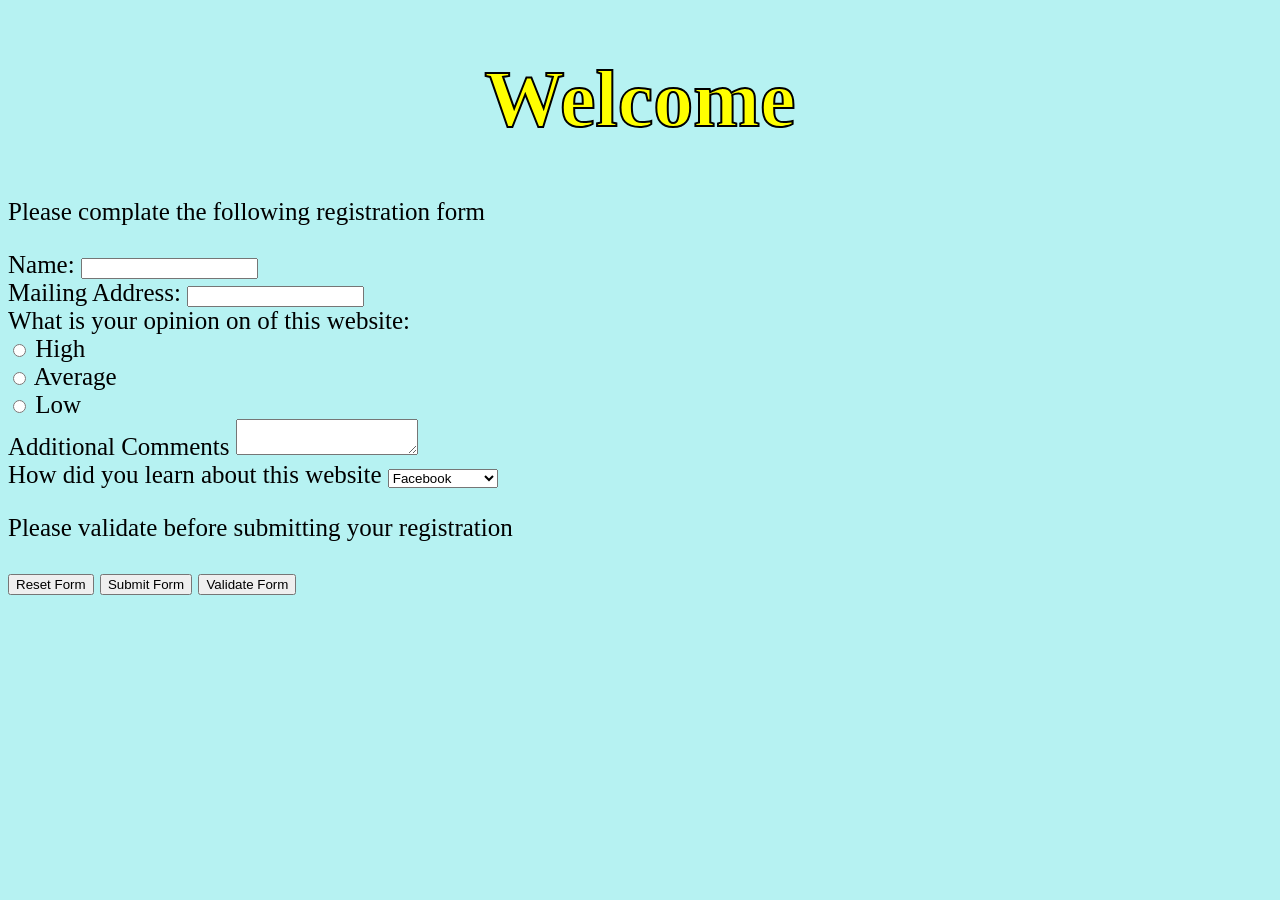
==== Task-1/index.html @ 18ed0a9f "Complete html form and added the css for styling" ====
<!DOCTYPE html>
<html lang="en">
<head>
    <meta charset="UTF-8">
    <meta name="viewport" content="width=device-width, initial-scale=1.0">
    <link rel="stylesheet" href="style.css">
    <title>Task-1</title>
</head>
<body>
    <form action="POST">
     <h1 id="main">Welcome</h1>
     <p>Please complate the following registration form</p>
     <div>
     <label for="name">Name:</label>
     <input type="text" id="name">
     </div>
     <div>
     <label for="email">Mailing Address:</label>
     <input type="email" id="email">
     </div>
     <div class="flex">
     <label for="radio">What is your opinion on of this website:</label>
     <label>
         <input type="radio" name="opnion" value="High" id="high"> High
     </label>
     <label>
        <input type="radio" name="opnion" value="Average" id="avg"> Average
     </label>
     <label>
         <input type="radio" name="opnion" value="Low" id="low"> Low
     </label>
     </div>
     <div>
     <label for="textbox">Additional Comments</label>
     <textarea name="textbox" id="text"></textarea>
     </div>
     <label for="dropdown">How did you learn about this website</label>
     <select name="dropdown" id="dd">
        <option value="Facebook">Facebook</option>
        <option value="Website">Website</option>
        <option value="Word of mouth">Word of mouth</option>
     </select>
     <p>Please validate before submitting your registration</p>
     <button type="reset">Reset Form</button>
     <button type="submit">Submit Form</button>
     <button type="button">Validate Form</button>
    </form>
</body>
</html>
---- Task-1/style.css ----
body{
    background-color: rgb(182, 242, 242);
    font-size: 25px;
}
#main{
    font-family: 'Times New Roman', Times, serif;
    font-size: 80px;
    text-align: center;
    color: yellow;
    -webkit-text-stroke: 2px black;
    font-weight: 900;
}

.flex{
    display: flex;
    flex-direction: column;
}
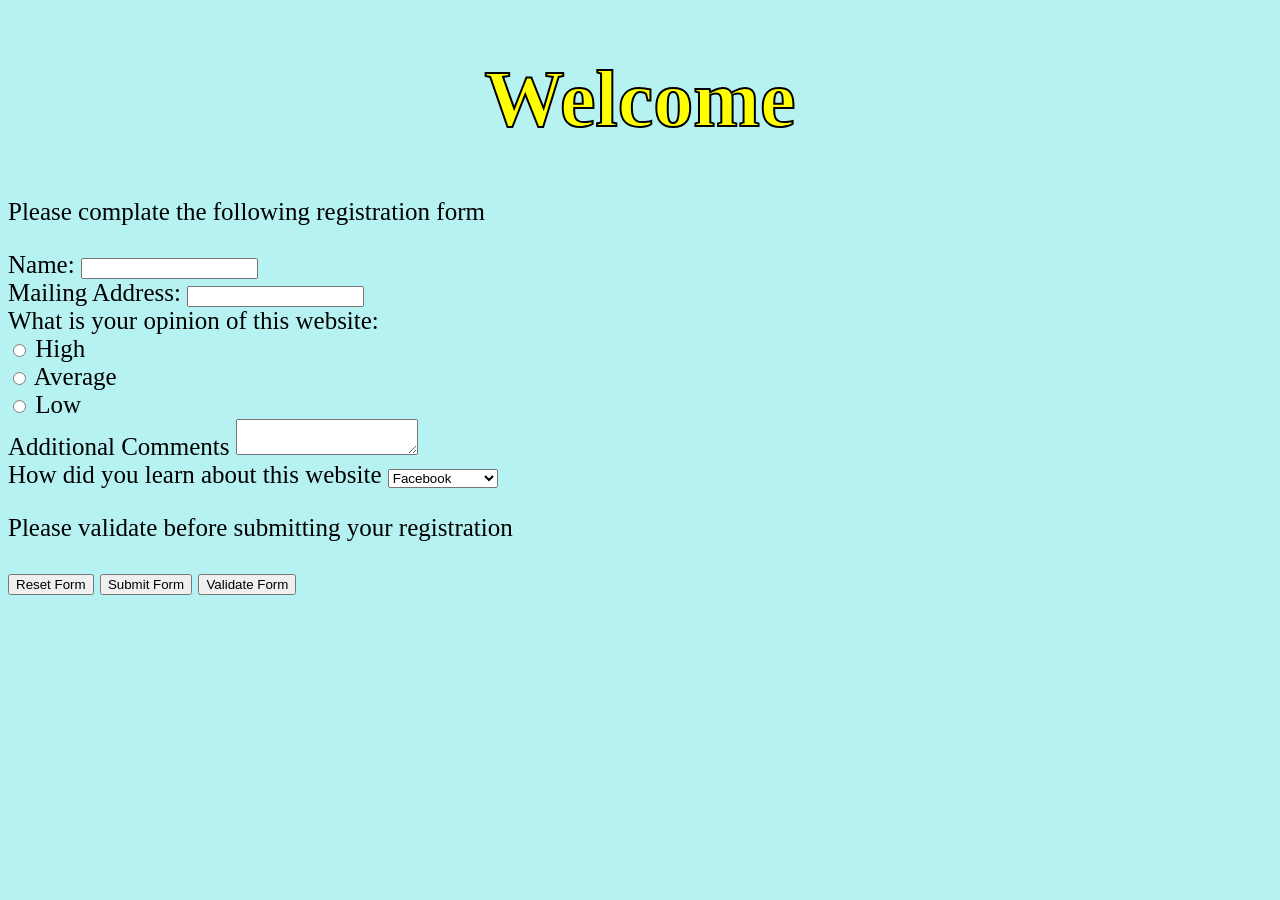
==== commit 2d1e9e4f: "PHP task" ====
--- a/Task-1/index.html
+++ b/Task-1/index.html
@@ -7,43 +7,44 @@
     <title>Task-1</title>
 </head>
 <body>
-    <form action="POST">
+    <form id="Form" method="POST">
      <h1 id="main">Welcome</h1>
      <p>Please complate the following registration form</p>
      <div>
      <label for="name">Name:</label>
-     <input type="text" id="name">
+     <input required type="text" id="name">
      </div>
      <div>
      <label for="email">Mailing Address:</label>
-     <input type="email" id="email">
+     <input required type="email" id="email">
      </div>
      <div class="flex">
-     <label for="radio">What is your opinion on of this website:</label>
+     <label for="radio">What is your opinion of this website:</label>
      <label>
-         <input type="radio" name="opnion" value="High" id="high"> High
+         <input required type="radio" name="opnion" value="High" id="high"> High
      </label>
      <label>
-        <input type="radio" name="opnion" value="Average" id="avg"> Average
+        <input required type="radio" name="opnion" value="Average" id="avg"> Average
      </label>
      <label>
-         <input type="radio" name="opnion" value="Low" id="low"> Low
+         <input required type="radio" name="opnion" value="Low" id="low"> Low
      </label>
      </div>
      <div>
      <label for="textbox">Additional Comments</label>
-     <textarea name="textbox" id="text"></textarea>
+     <textarea required name="textbox" id="text"></textarea>
      </div>
      <label for="dropdown">How did you learn about this website</label>
-     <select name="dropdown" id="dd">
+     <select required name="dropdown" id="dd">
         <option value="Facebook">Facebook</option>
-        <option value="Website">Website</option>
+        <option value="Ads">Ads</option>
         <option value="Word of mouth">Word of mouth</option>
      </select>
      <p>Please validate before submitting your registration</p>
      <button type="reset">Reset Form</button>
      <button type="submit">Submit Form</button>
-     <button type="button">Validate Form</button>
+     <button id="validatebutton" type="button">Validate Form</button>
     </form>
+    <script src="./script.js"></script>
 </body>
 </html>
--- a/Task-1/style.css
+++ b/Task-1/style.css
@@ -14,4 +14,8 @@
 .flex{
     display: flex;
     flex-direction: column;
+}
+
+@media (max-width: 480px) {
+    
 }
